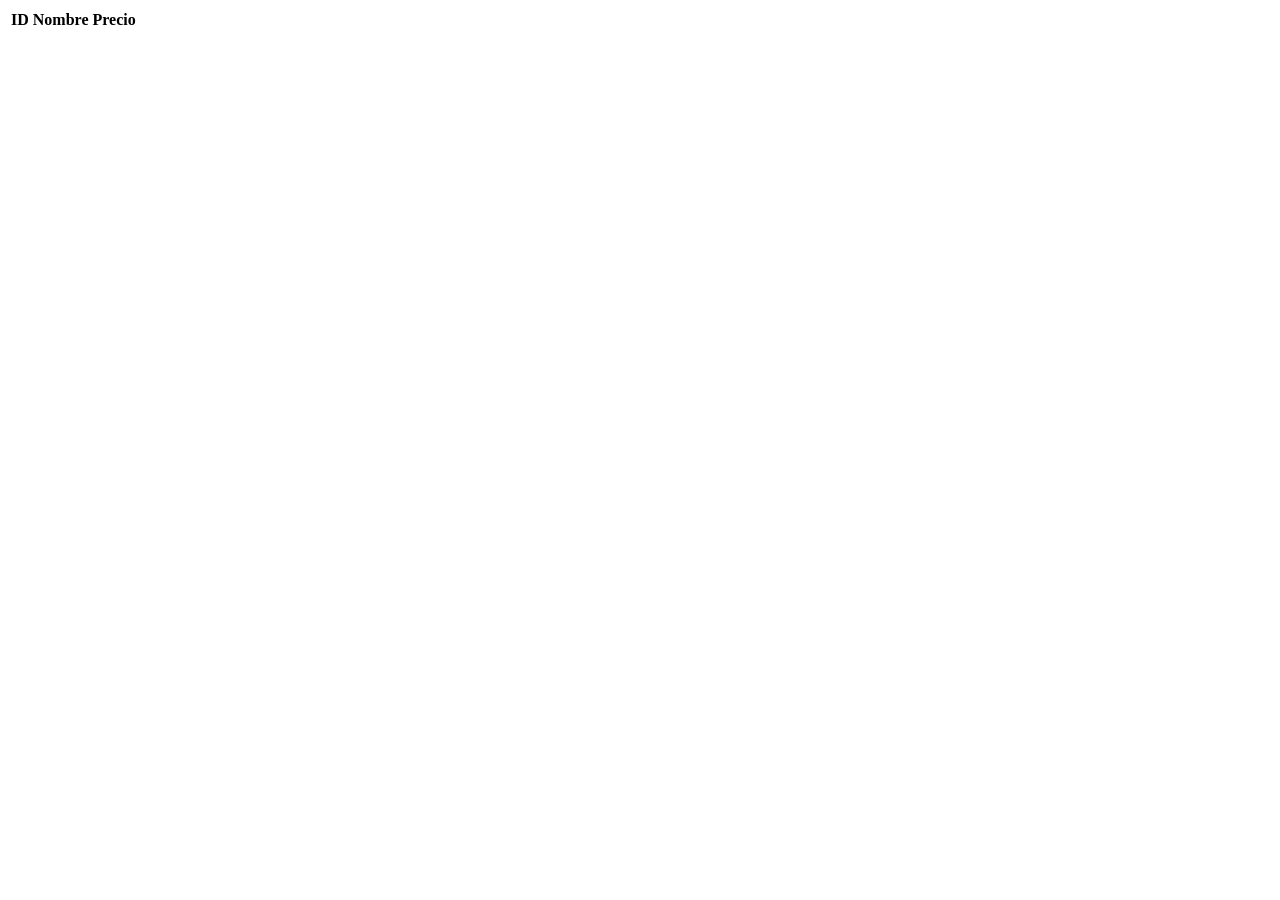
==== admin/index.html @ 897e2562 "Mostrar productos con JS" ====
<!DOCTYPE html>
<html lang="en">
<head>
    <meta charset="UTF-8">
    <meta name="viewport" content="width=device-width, initial-scale=1.0">
    <title>Panel de admin</title>
    <script src="js/api.js" defer></script>
    
</head>
<body>
    <table id="table">
        <thead>
            <tr>
                <th>ID</th>
                <th>Nombre</th>
                <th>Precio</th>
            </tr>
        </thead>
        <tbody>
            
        </tbody>
    </table>
</body>
</html>
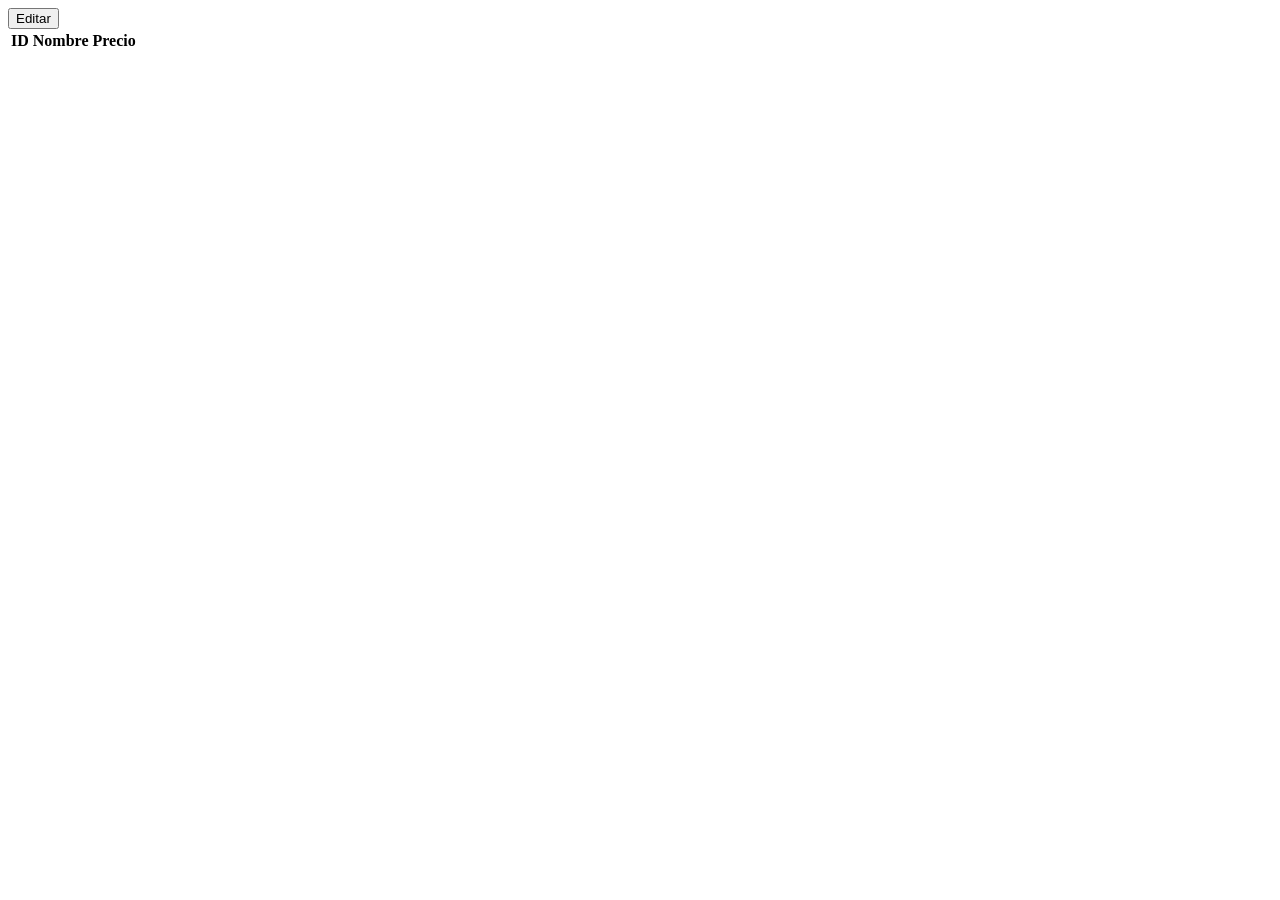
==== commit 712f90b6: "Añadir diseño" ====
--- a/admin/index.html
+++ b/admin/index.html
@@ -14,10 +14,12 @@
                 <th>ID</th>
                 <th>Nombre</th>
                 <th>Precio</th>
+
             </tr>
+            
         </thead>
         <tbody>
-            
+            <button type="button">Editar</button>
         </tbody>
     </table>
 </body>
